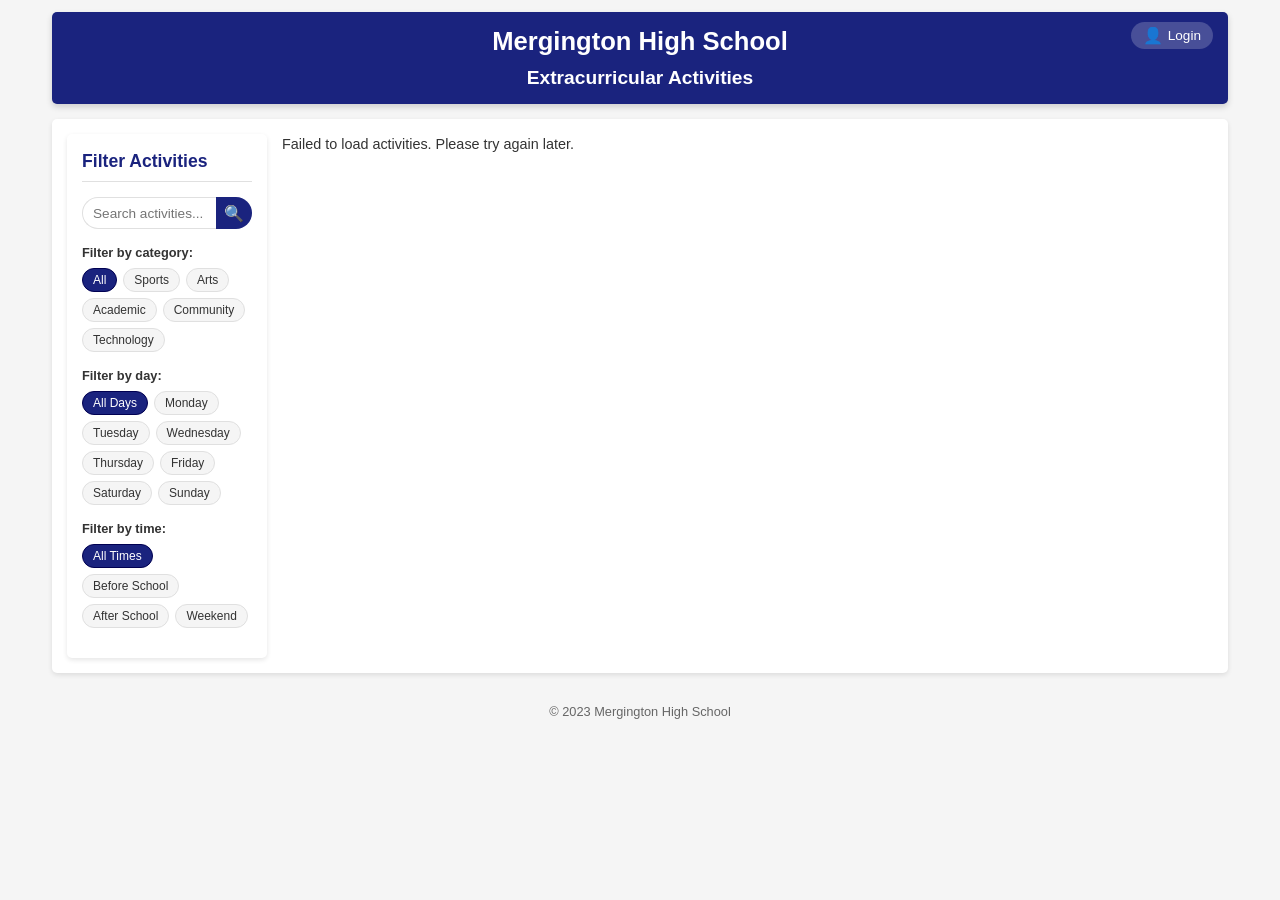
==== src/static/index.html @ 6091a020 "Initial commit" ====
<!DOCTYPE html>
<html lang="en">
  <head>
    <meta charset="UTF-8" />
    <meta name="viewport" content="width=device-width, initial-scale=1.0" />
    <title>Mergington High School Activities</title>
    <link rel="stylesheet" href="styles.css" />
  </head>
  <body>
    <header>
      <h1>Mergington High School</h1>
      <h2>Extracurricular Activities</h2>
      <div id="user-controls">
        <div id="user-status">
          <button id="login-button" class="icon-button">
            <span class="user-icon">👤</span>
            <span>Login</span>
          </button>
          <div id="user-info" class="hidden">
            <span id="display-name"></span>
            <button id="logout-button">Logout</button>
          </div>
        </div>
      </div>
    </header>

    <main>
      <section id="activities-container">
        <div class="main-content-layout">
          <!-- Left Sidebar for Filters -->
          <aside class="sidebar-filters">
            <h3>Filter Activities</h3>
            <!-- Search Box -->
            <div class="search-box">
              <input
                type="text"
                id="activity-search"
                placeholder="Search activities..."
              />
              <button id="search-button" aria-label="Search">
                <span class="search-icon">🔍</span>
              </button>
            </div>

            <div class="filter-container">
              <div class="filter-label">Filter by category:</div>
              <div class="category-filters" id="category-filters">
                <button class="category-filter active" data-category="all">
                  All
                </button>
                <button class="category-filter" data-category="sports">
                  Sports
                </button>
                <button class="category-filter" data-category="arts">
                  Arts
                </button>
                <button class="category-filter" data-category="academic">
                  Academic
                </button>
                <button class="category-filter" data-category="community">
                  Community
                </button>
                <button class="category-filter" data-category="technology">
                  Technology
                </button>
              </div>
            </div>

            <!-- Day Filter -->
            <div class="filter-container day-filter-container">
              <div class="filter-label">Filter by day:</div>
              <div class="day-filters" id="day-filters">
                <button class="day-filter active" data-day="">All Days</button>
                <button class="day-filter" data-day="Monday">Monday</button>
                <button class="day-filter" data-day="Tuesday">Tuesday</button>
                <button class="day-filter" data-day="Wednesday">
                  Wednesday
                </button>
                <button class="day-filter" data-day="Thursday">Thursday</button>
                <button class="day-filter" data-day="Friday">Friday</button>
                <button class="day-filter" data-day="Saturday">Saturday</button>
                <button class="day-filter" data-day="Sunday">Sunday</button>
              </div>
            </div>

            <!-- Time Filter -->
            <div class="filter-container time-filter-container">
              <div class="filter-label">Filter by time:</div>
              <div class="time-filters">
                <button class="time-filter active" data-time="">
                  All Times
                </button>
                <button class="time-filter" data-time="morning">
                  Before School
                </button>
                <button class="time-filter" data-time="afternoon">
                  After School
                </button>
                <button class="time-filter" data-time="weekend">Weekend</button>
              </div>
            </div>
          </aside>

          <!-- Activities Content -->
          <div class="activities-content">
            <div id="activities-list">
              <!-- Activities will be loaded here -->
              <p>Loading activities...</p>
            </div>
            <div id="message" class="hidden message"></div>
          </div>
        </div>
      </section>
    </main>

    <footer>
      <p>&copy; 2023 Mergington High School</p>
    </footer>

    <!-- Registration Modal -->
    <div id="registration-modal" class="modal hidden">
      <div class="modal-content">
        <span class="close-modal">&times;</span>
        <h3>Register for <span id="modal-activity-name"></span></h3>
        <form id="signup-form">
          <div class="form-group">
            <label for="email">Student Email:</label>
            <input
              type="email"
              id="email"
              required
              placeholder="your-email@mergington.edu"
            />
          </div>
          <input type="hidden" id="activity" value="" />
          <button type="submit">Register</button>
        </form>
      </div>
    </div>

    <!-- Login Modal -->
    <div id="login-modal" class="modal hidden">
      <div class="modal-content">
        <span class="close-login-modal">&times;</span>
        <h3>Teacher Login</h3>
        <form id="login-form">
          <div class="form-group">
            <label for="username">Username:</label>
            <input
              type="text"
              id="username"
              required
              placeholder="Enter your username"
            />
          </div>
          <div class="form-group">
            <label for="password">Password:</label>
            <input
              type="password"
              id="password"
              required
              placeholder="Enter your password"
            />
          </div>
          <button type="submit">Login</button>
        </form>
        <div id="login-message" class="hidden message"></div>
      </div>
    </div>

    <script src="app.js"></script>
  </body>
</html>
---- src/static/styles.css ----
/* Color palette */
:root {
  /* Primary colors */
  --primary: #1a237e;
  --primary-light: #534bae;
  --primary-dark: #000051;
  --primary-text: #ffffff;

  /* Secondary colors */
  --secondary: #ff6f00;
  --secondary-light: #ffa040;
  --secondary-dark: #c43e00;
  --secondary-text: #ffffff;

  /* Neutral colors */
  --background: #f5f5f5;
  --surface: #ffffff;
  --text-primary: #333333;
  --text-secondary: #666666;
  --border: #e0e0e0;
  --border-light: #f0f0f0;
  --border-focus: #d0d0d0;

  /* Feedback colors */
  --success: #2e7d32;
  --success-light: #e8f5e9;
  --warning: #ff9800;
  --warning-light: #fff3cd;
  --error: #c62828;
  --error-light: #ffebee;
  --info: #0c5460;
  --info-light: #d1ecf1;
}

* {
  box-sizing: border-box;
  margin: 0;
  padding: 0;
  font-family: Arial, sans-serif;
}

body {
  font-family: Arial, sans-serif;
  line-height: 1.4;
  color: var(--text-primary);
  max-width: 1200px;
  margin: 0 auto;
  padding: 12px;
  background-color: var(--background);
  font-size: 0.9rem;
}

header {
  text-align: center;
  padding: 12px 0;
  margin-bottom: 15px;
  background-color: var(--primary);
  color: var(--primary-text);
  border-radius: 5px;
  box-shadow: 0 3px 6px rgba(0, 0, 0, 0.16);
  position: relative;
  display: flex;
  flex-direction: column;
  align-items: center;
}

header h1 {
  margin-bottom: 5px;
  font-size: 1.6rem;
}

header h2 {
  font-size: 1.2rem;
}

main {
  display: flex;
  flex-wrap: wrap;
  justify-content: center;
}

section {
  background-color: var(--surface);
  padding: 15px;
  border-radius: 5px;
  box-shadow: 0 2px 5px rgba(0, 0, 0, 0.1);
  width: 100%;
}

section h3 {
  margin-bottom: 15px;
  padding-bottom: 8px;
  border-bottom: 1px solid var(--border);
  color: var(--primary);
  font-size: 1.1rem;
}

/* New Layout Styles */
.main-content-layout {
  display: flex;
  flex-direction: column;
  gap: 15px;
}

.sidebar-filters {
  padding: 15px;
  background-color: var(--surface);
  border-radius: 5px;
  box-shadow: 0 2px 5px rgba(0, 0, 0, 0.1);
}

.sidebar-filters h3 {
  margin-bottom: 15px;
  padding-bottom: 8px;
  border-bottom: 1px solid var(--border);
  color: var(--primary);
  font-size: 1.1rem;
}

.activities-content {
  flex: 1;
}

/* Desktop layout */
@media (min-width: 768px) {
  .main-content-layout {
    flex-direction: row;
    align-items: flex-start;
  }

  .sidebar-filters {
    width: 200px; /* Reduced from 250px to 200px to make the sidebar narrower */
    position: sticky;
    top: 15px;
    max-height: calc(100vh - 30px);
    overflow-y: auto;
  }

  .activities-content {
    flex: 1;
  }
}

#activities-list {
  display: grid;
  grid-template-columns: repeat(auto-fill, minmax(250px, 1fr));
  gap: 15px;
  width: 100%;
}

.activity-card {
  padding: 12px;
  border: 1px solid var(--border);
  border-radius: 6px;
  background-color: var(--surface);
  display: flex;
  flex-direction: column;
  height: 100%;
  transition: all 0.3s ease;
  box-shadow: 0 2px 5px rgba(0, 0, 0, 0.05);
  position: relative;
  overflow: hidden;
  font-size: 0.85rem;
}

.activity-card:hover {
  transform: translateY(-5px);
  box-shadow: 0 8px 15px rgba(0, 0, 0, 0.1);
  border-color: var(--border-focus);
}

.activity-card h4 {
  margin-bottom: 8px;
  color: var(--primary);
  font-size: 1rem;
  letter-spacing: 0.3px;
  padding-bottom: 6px;
  border-bottom: 1px solid var(--border-light);
}

.activity-card p {
  margin-bottom: 8px;
  line-height: 1.4;
}

.activity-card-actions {
  margin-top: auto;
  padding-top: 10px;
  display: flex;
  justify-content: center;
}

/* Activity Tag */
.activity-tag {
  position: absolute;
  top: 8px;
  right: 8px;
  background: #e8eaf6;
  color: #3949ab;
  font-size: 0.65rem;
  font-weight: bold;
  padding: 2px 6px;
  border-radius: 10px;
  text-transform: uppercase;
  letter-spacing: 0.3px;
}

/* Capacity Indicator */
.capacity-container {
  margin: 8px 0;
  width: 100%;
}

.capacity-bar-bg {
  height: 6px;
  background-color: var(--border-light);
  border-radius: 3px;
  overflow: hidden;
}

.capacity-text {
  display: flex;
  justify-content: space-between;
  margin-top: 3px;
  font-size: 0.7rem;
  color: var(--text-secondary);
}

.capacity-full .capacity-bar-fill {
  background-color: var(--error);
}

.capacity-near-full .capacity-bar-fill {
  background-color: var(--warning);
}

.capacity-available .capacity-bar-fill {
  background-color: var(--success);
}

/* Participants list */
.participants-list {
  margin-top: 8px;
  padding-top: 8px;
  border-top: 1px solid var(--border-light);
}

.participants-list h5 {
  color: var(--primary);
  margin-bottom: 5px;
  font-size: 0.8em;
}

.participants-list ul {
  list-style-type: none;
  padding-left: 0;
  margin: 0;
  max-height: 100px;
}

.participants-list li {
  padding: 2px 0;
  color: var(--text-secondary);
  font-size: 0.8em;
  display: flex;
  justify-content: space-between;
  align-items: center;
}

/* Buttons */
.register-button {
  background: linear-gradient(145deg, var(--secondary), var(--secondary-dark));
  color: var(--secondary-text);
  margin-top: 10px;
  padding: 6px 12px;
  width: 100%;
  font-weight: bold;
  border-radius: 20px;
  box-shadow: 0 2px 4px rgba(255, 111, 0, 0.2);
  transition: all 0.3s ease;
  display: flex;
  justify-content: center;
  align-items: center;
  font-size: 0.85rem;
  letter-spacing: 0.3px;
  text-transform: uppercase;
  border: none;
}

button {
  background-color: var(--primary);
  color: white;
  border: none;
  padding: 6px 12px;
  font-size: 0.85rem;
  border-radius: 4px;
  cursor: pointer;
  transition: background-color 0.2s;
}

/* Tooltip styles */
.tooltip {
  position: relative;
  display: inline-block;
  cursor: pointer;
}

.tooltip .tooltip-text {
  visibility: hidden;
  background-color: rgba(33, 33, 33, 0.9);
  color: #fff;
  text-align: center;
  padding: 8px 12px;
  border-radius: 4px;
  font-size: 0.8rem;
  position: absolute;
  z-index: 1;
  bottom: 125%;
  left: 50%;
  transform: translateX(-50%);
  opacity: 0;
  transition: opacity 0.2s, visibility 0.2s;
  width: max-content;
  max-width: 250px;
  pointer-events: none;
  box-shadow: 0 2px 8px rgba(0, 0, 0, 0.2);
}

.tooltip:hover .tooltip-text {
  visibility: visible;
  opacity: 1;
}

/* Special positioning for delete participant tooltip */
.delete-participant {
  cursor: pointer;
}

.delete-participant .tooltip-text {
  left: auto;
  right: calc(100% + 8px);
  top: 50%;
  bottom: auto;
  transform: translateY(-50%);
  white-space: nowrap;
}

/* Activity skeletons for loading state */
.skeleton-card {
  padding: 12px;
  border: 1px solid var(--border);
  border-radius: 6px;
  background-color: var(--surface);
  display: flex;
  flex-direction: column;
  height: 180px;
  position: relative;
  overflow: hidden;
}

.skeleton-line {
  height: 10px;
  margin-bottom: 8px;
  background: linear-gradient(
    90deg,
    var(--border-light) 25%,
    var(--border) 50%,
    var(--border-light) 75%
  );
  background-size: 200% 100%;
  border-radius: 3px;
  animation: shimmer 1.5s infinite;
}

.skeleton-title {
  height: 18px;
  width: 70%;
  margin-bottom: 10px;
}

.skeleton-text {
  width: 100%;
}

.skeleton-text.short {
  width: 60%;
}

@keyframes shimmer {
  0% {
    background-position: -200% 0;
  }
  100% {
    background-position: 200% 0;
  }
}

/* Modal animation */
.modal {
  position: fixed;
  top: 0;
  left: 0;
  width: 100%;
  height: 100%;
  background-color: rgba(0, 0, 0, 0.5);
  display: flex;
  justify-content: center;
  align-items: center;
  z-index: 1000;
  opacity: 0;
  transition: opacity 0.3s ease;
}

.modal.show {
  opacity: 1;
}

.modal-content {
  background-color: var(--surface);
  padding: 18px;
  border-radius: 5px;
  width: 90%;
  max-width: 350px;
  position: relative;
  transform: translateY(-20px);
  transition: transform 0.3s ease;
  box-shadow: 0 4px 20px rgba(0, 0, 0, 0.15);
  border: 1px solid var(--border);
}

.modal.show .modal-content {
  transform: translateY(0);
}

.close-modal,
.close-login-modal {
  position: absolute;
  right: 12px;
  top: 8px;
  font-size: 18px;
  cursor: pointer;
  color: var(--text-secondary);
  line-height: 1;
}

/* Login modal specific styling */
#login-modal .modal-content h3 {
  color: var(--primary);
  font-size: 1.2rem;
  margin-bottom: 15px;
  text-align: center;
}

/* Hidden class - critical for showing/hiding elements */
.hidden {
  display: none !important;
}

/* More compact no-results message */
.no-results {
  text-align: center;
  padding: 12px;
  color: var(--text-secondary);
  background-color: var(--surface);
  border-radius: 6px;
  border: 1px dashed var(--border);
  margin: 10px 0;
  font-size: 0.85rem;
}

footer {
  text-align: center;
  margin-top: 20px;
  padding: 10px;
  color: var(--text-secondary);
  font-size: 0.8rem;
}

/* Search and Filter Components - Updated for Sidebar */
.search-box {
  display: flex;
  width: 100%;
  margin-bottom: 15px;
}

.search-box input {
  flex: 1;
  min-width: 0; /* Add this to prevent input from overflowing */
  padding: 6px 10px;
  border: 1px solid var(--border);
  border-right: none;
  border-radius: 20px 0 0 20px;
  font-size: 0.85rem;
  transition: all 0.3s ease;
}

.search-box input:focus {
  outline: none;
  border-color: var(--primary-light);
  box-shadow: 0 0 0 2px rgba(83, 75, 174, 0.1);
}

.search-box button {
  width: 36px;
  height: 100%; /* Make button match input height */
  min-height: 32px; /* Ensure minimum clickable area */
  background: var(--primary);
  color: white;
  border: none;
  border-radius: 0 20px 20px 0;
  cursor: pointer;
  transition: background-color 0.3s ease;
  padding: 0;
  display: flex;
  align-items: center;
  justify-content: center;
}

.search-box button:hover {
  background-color: var(--primary-light);
}

.search-icon {
  font-size: 1rem;
}

.filter-container {
  margin-bottom: 15px;
  display: flex;
  flex-direction: column;
  gap: 6px;
}

.filter-label {
  font-weight: 600;
  color: var(--text-primary);
  font-size: 0.8rem;
}

.category-filters,
.day-filters,
.time-filters {
  display: flex;
  flex-wrap: wrap;
  gap: 6px;
}

.category-filter,
.day-filter,
.time-filter {
  background-color: var(--background);
  border: 1px solid var(--border);
  color: var(--text-primary);
  padding: 4px 10px;
  border-radius: 15px;
  font-size: 0.75rem;
  cursor: pointer;
  transition: all 0.2s ease;
}

.category-filter.active,
.day-filter.active,
.time-filter.active {
  background-color: var(--primary);
  color: white;
  border-color: var(--primary-dark);
}

.category-filter:hover,
.day-filter:hover,
.time-filter:hover {
  background-color: var(--primary-light);
  color: white;
}

.time-filters {
  width: 100%;
}

.reset-button {
  background-color: var(--border);
  color: var(--text-primary);
  padding: 5px 12px;
  border-radius: 15px;
  font-size: 0.8rem;
  font-weight: 500;
  cursor: pointer;
  transition: all 0.2s ease;
  align-self: flex-start;
}

.reset-button:hover {
  background-color: var(--border-focus);
}

/* Responsive adjustments for mobile */
@media (max-width: 767px) {
  .sidebar-filters {
    margin-bottom: 15px;
  }

  .main-content-layout {
    flex-direction: column;
  }

  #activities-list {
    grid-template-columns: repeat(auto-fill, minmax(250px, 1fr));
  }

  .sidebar-filters {
    width: 100%;
  }
}

/* User controls in header */
#user-controls {
  position: absolute;
  top: 10px;
  right: 15px;
}

#user-status {
  display: flex;
  align-items: center;
}

#user-info {
  display: flex;
  align-items: center;
  gap: 10px;
}

#display-name {
  margin-right: 5px;
  font-weight: 500;
}

.icon-button {
  display: flex;
  align-items: center;
  gap: 5px;
  background-color: rgba(255, 255, 255, 0.2);
  border-radius: 20px;
  padding: 4px 12px;
  font-size: 0.85rem;
  transition: background-color 0.2s;
}

.icon-button:hover {
  background-color: rgba(255, 255, 255, 0.3);
}

.user-icon {
  font-size: 1rem;
}

#logout-button {
  padding: 3px 10px;
  background-color: rgba(255, 255, 255, 0.2);
  font-size: 0.8rem;
  border-radius: 20px;
}

#logout-button:hover {
  background-color: rgba(255, 255, 255, 0.3);
}
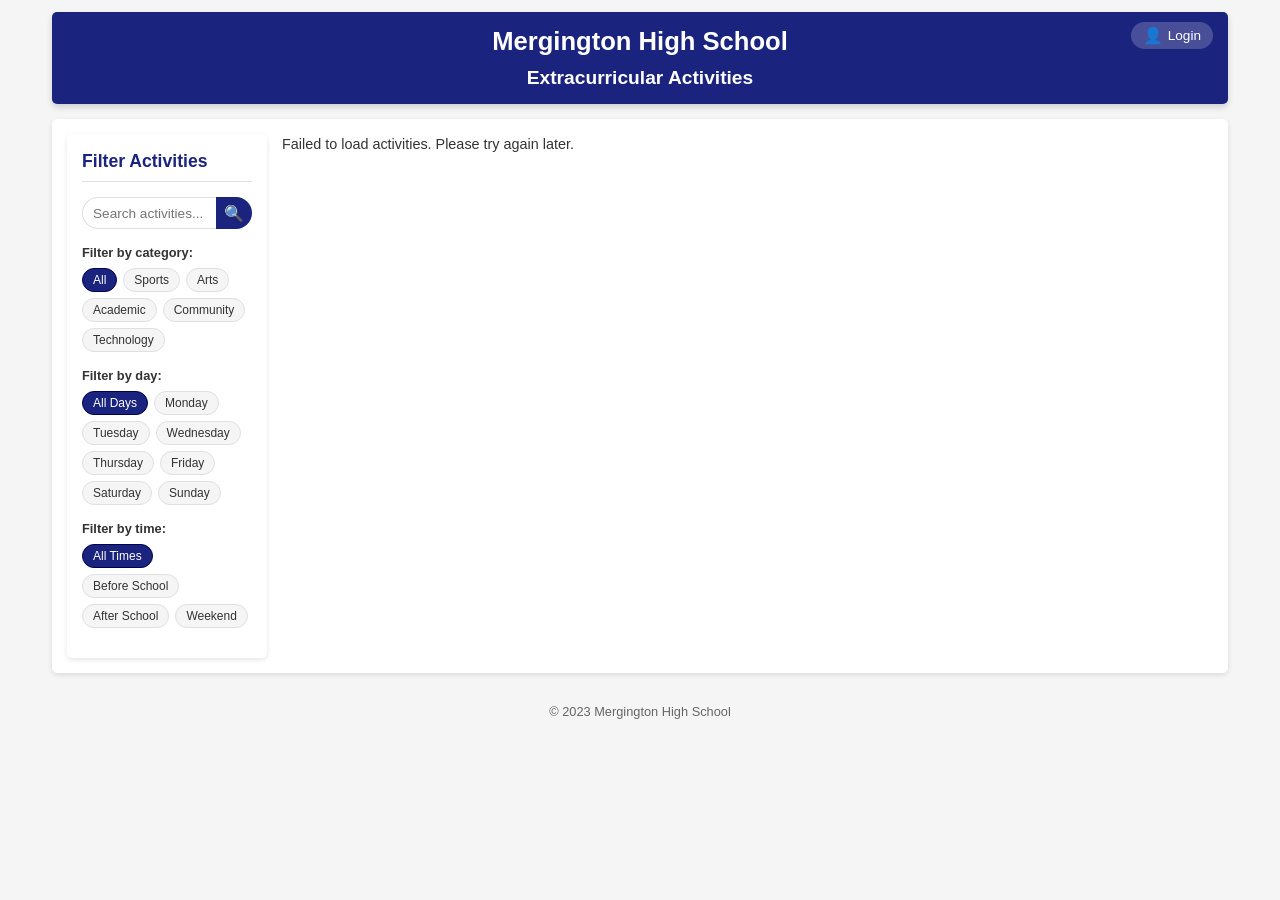
==== commit c26ad5c3: "Add input validation to the registration form Agent-Logs-Url: https://github.com/tusharkatudiya-simf" ====
--- a/src/static/index.html
+++ b/src/static/index.html
@@ -130,7 +130,10 @@
               id="email"
               required
               placeholder="your-email@mergington.edu"
+              pattern="[a-zA-Z0-9_%+-]+(\.[a-zA-Z0-9_%+-]+)*@mergington\.edu"
+              title="Email must be a valid @mergington.edu address"
             />
+            <span id="email-error" class="field-error hidden"></span>
           </div>
           <input type="hidden" id="activity" value="" />
           <button type="submit">Register</button>
--- a/src/static/styles.css
+++ b/src/static/styles.css
@@ -456,6 +456,20 @@
   display: none !important;
 }
 
+/* Field-level validation error */
+.field-error {
+  display: block;
+  color: var(--error);
+  font-size: 0.8rem;
+  margin-top: 4px;
+}
+
+/* Invalid input highlight */
+input.invalid {
+  border-color: var(--error);
+  outline-color: var(--error);
+}
+
 /* More compact no-results message */
 .no-results {
   text-align: center;
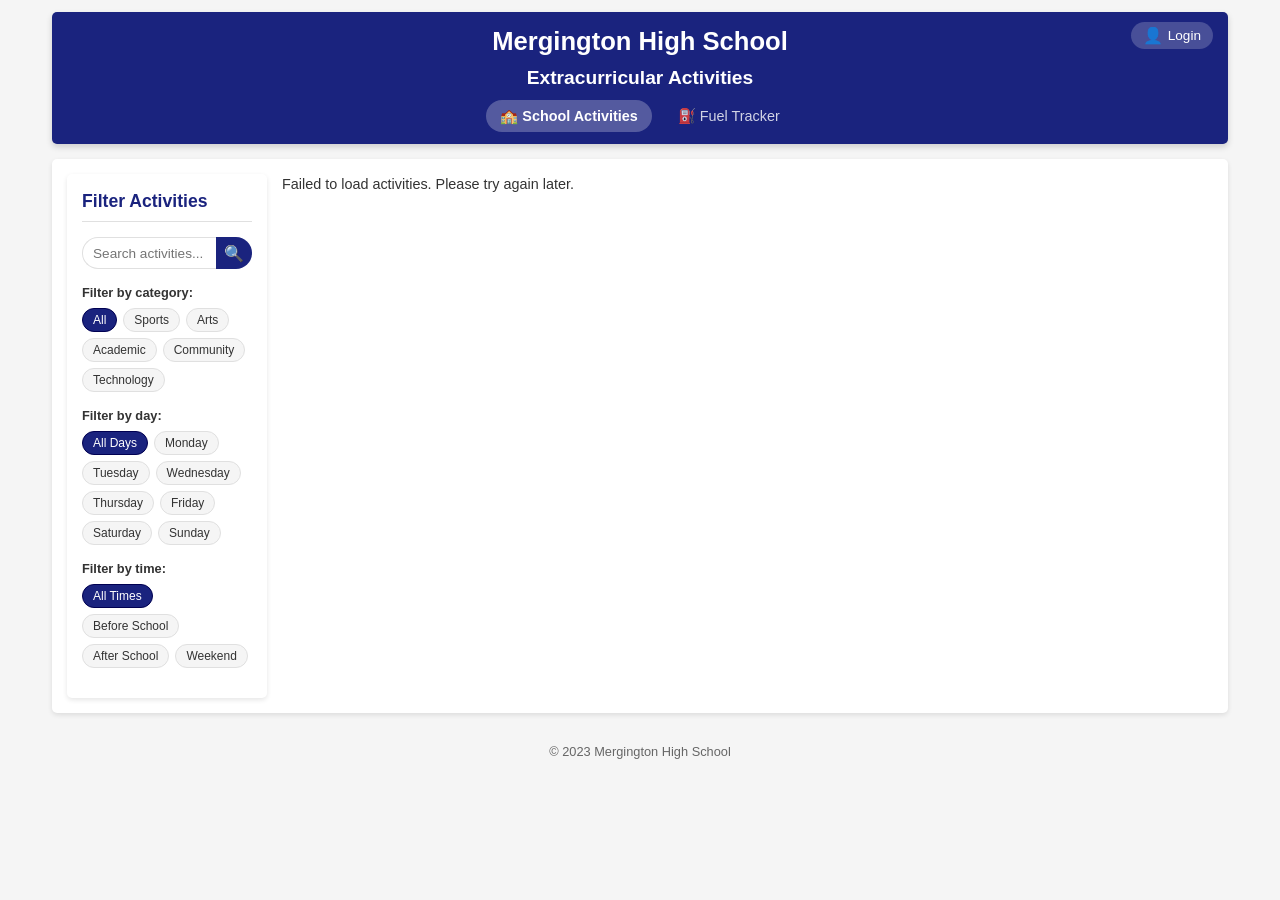
==== commit c3c3a649: "Add fuel tracker feature with backend API and frontend UI Agent-Logs-Url: https://github.com/tushark" ====
--- a/src/static/index.html
+++ b/src/static/index.html
@@ -10,6 +10,10 @@
     <header>
       <h1>Mergington High School</h1>
       <h2>Extracurricular Activities</h2>
+      <nav id="app-nav">
+        <a href="/static/index.html" class="nav-link active">🏫 School Activities</a>
+        <a href="/static/fuel_tracker.html" class="nav-link">⛽ Fuel Tracker</a>
+      </nav>
       <div id="user-controls">
         <div id="user-status">
           <button id="login-button" class="icon-button">
--- a/src/static/styles.css
+++ b/src/static/styles.css
@@ -71,6 +71,34 @@
 
 header h2 {
   font-size: 1.2rem;
+}
+
+/* App navigation (shared across pages) */
+#app-nav {
+  display: flex;
+  gap: 12px;
+  margin-top: 8px;
+}
+
+.nav-link {
+  color: var(--primary-text, #fff);
+  text-decoration: none;
+  padding: 6px 14px;
+  border-radius: 20px;
+  font-size: 0.9rem;
+  opacity: 0.8;
+  transition: opacity 0.2s, background-color 0.2s;
+}
+
+.nav-link:hover {
+  opacity: 1;
+  background-color: rgba(255, 255, 255, 0.2);
+}
+
+.nav-link.active {
+  opacity: 1;
+  background-color: rgba(255, 255, 255, 0.25);
+  font-weight: 600;
 }
 
 main {
@@ -470,6 +498,11 @@
   outline-color: var(--error);
 }
 
+/* Lowercase email input */
+#email {
+  text-transform: lowercase;
+}
+
 /* More compact no-results message */
 .no-results {
   text-align: center;
